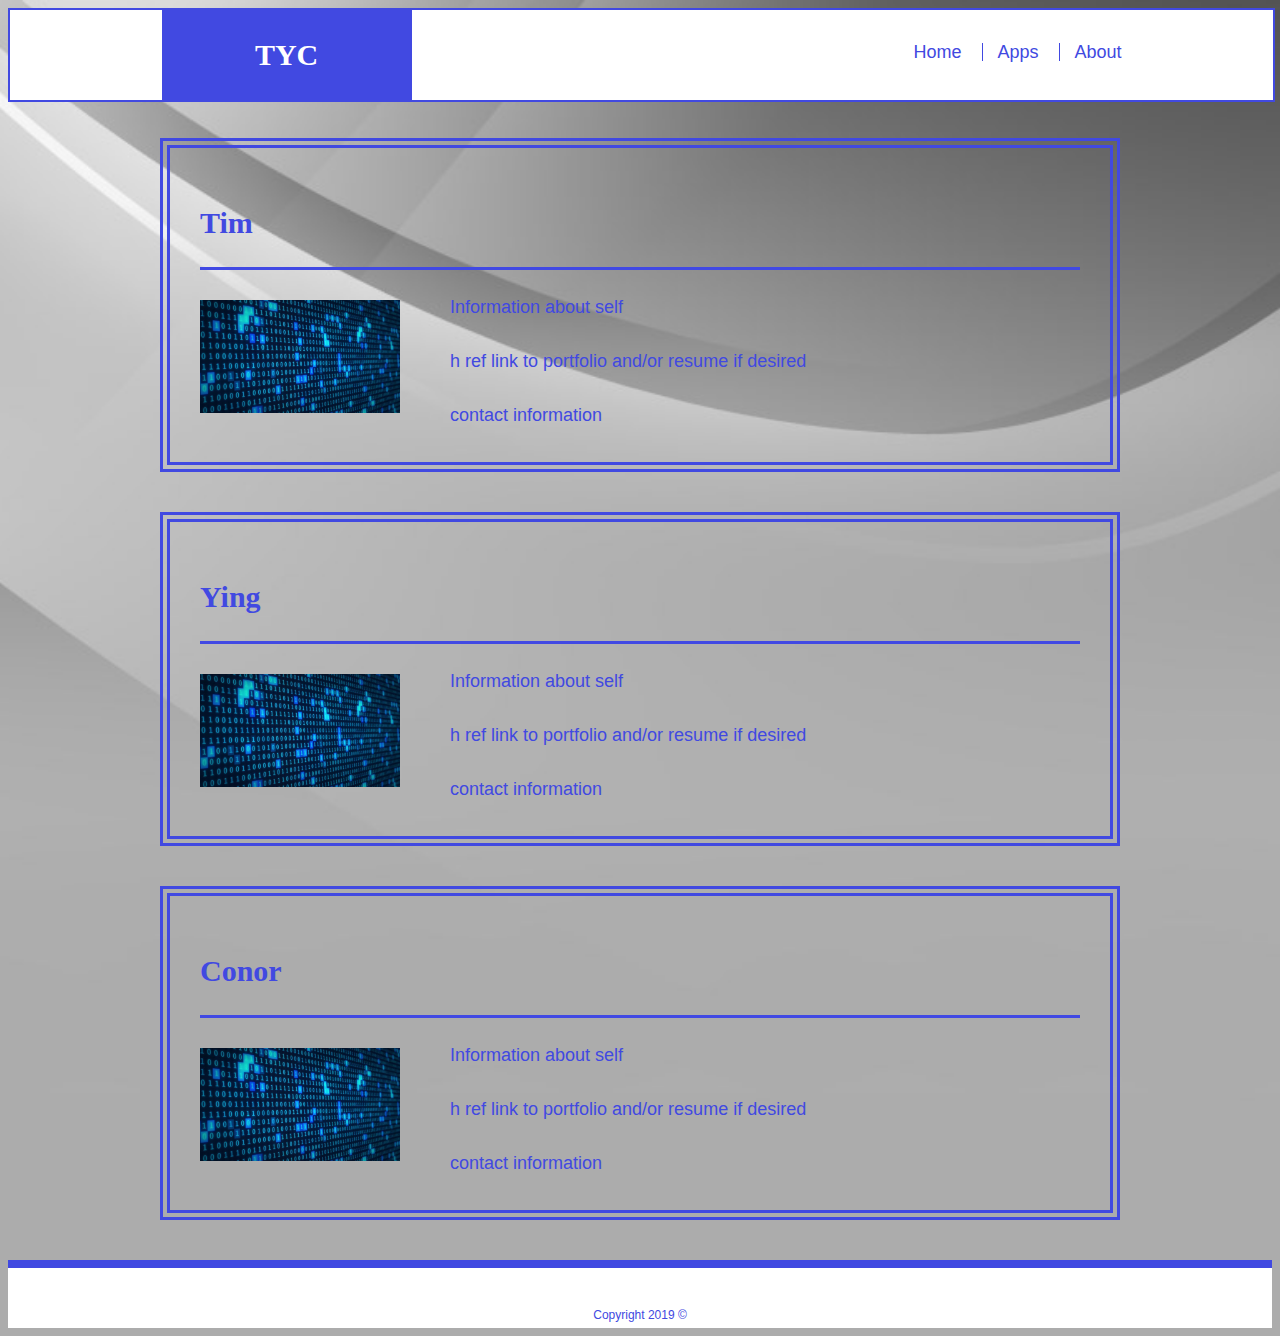
==== index.html @ 9662c688 "test" ====
<!doctype html>
<html lang="en-us">

<head>
  <meta charset="UTF-8">
  <title>Contact | Your Name</title>
  <link rel="stylesheet" type="text/css" href="assets/css/style.css">
</head>

<body>

  <header id="masthead">
    <div class="container">
      <a href="home.html" id="logo">TYC</a>
      <nav>
        <a href="home.html">Home</a>
        <a href="http://mighty-coast-87817.herokuapp.com/">Apps</a>
        <a href="about.html">About</a>
      </nav>
    </div>
  </header>
  

  <div id="main-container" class="container">
    
    <section class="main-section">
      <h1>Tim</h1>

      <img src="assets/images/picture.gif" class="auth-image" alt="Your Name">

      <p class="text">Information about self</p>
      
      <p class="text">h ref link to portfolio and/or resume if desired</p>

      <p class="text">contact information</p>

    </section>

    <section class="main-section">
      <h1>Ying</h1>

      <img src="assets/images/picture.gif" class="auth-image" alt="Your Name">

      <p class="text">Information about self</p>
      
      <p class="text">h ref link to portfolio and/or resume if desired</p>

      <p class="text">contact information</p>

    </section>

    <section class="main-section">
      <h1>Conor</h1>

      <img src="assets/images/picture.gif" class="auth-image" alt="Your Name">

      <p class="text">Information about self</p>
      
      <p class="text">h ref link to portfolio and/or resume if desired</p>

      <p class="text">contact information</p>

    </section>

  </div>

  <footer>
    <div class="container">
      Copyright 2019 &copy; 
    </div>
  </footer>
</body>

</html>
---- assets/css/style.css ----
body {
  font-family: Arial, "Helvetica Neue", Helvetica, sans-serif;
  font-size: 18px;
  line-height: 34px;
  color: #777;
  background: url("../images/Background.jpg");
  height: 100%; 
  background-position: center;
  background-repeat: no-repeat;
  background-size: cover;
}

* {
  box-sizing: border-box;
}

/* general */

.container {
  width: 100%;
  max-width: 960px;
  margin: 0 auto;
  clear: both;
  
}

h1,
h2,
h3,
p {
  margin-bottom: 20px;
}

p:last-child {
  margin-bottom: 0;
}

h1,
h2,
h3 {
  font-family: Georgia, Times, "Times New Roman", serif;
  font-weight: 700;
  color: #4149e1;
}

h1 {
  padding-bottom: 20px;
  font-size: 30px;
  line-height: 49px;
  border-bottom: 3px solid #4149e3;
}

h2,
h3 {
  font-size: 22px;
}

/* header */

#masthead {
  position: fixed;
  z-index: 99;
  width: 99%;
  margin: 0 0 30px;
  overflow: auto;
  color: #fff;
  background: #fff;
  border: 2px solid #4149e1;
  
}

#logo {
  float: left;
  width: 250px;
  height: 90px;
  font-family: Georgia, Times, "Times New Roman", serif;
  font-size: 30px;
  font-weight: 700;
  line-height: 90px;
  color: #fff;
  text-align: center;
  text-decoration: none;
  background: #4149e1;
}

nav {
  float: right;
  margin-top: 25px;
}

nav a {
  display: inline-block;
  padding-left: 15px;
  margin-left: 15px;
  line-height: 18px;
  color: #4149e1;
  text-decoration: none;
  border-left: 1px solid #4149e1;
}

nav a:first-child {
  border-left: 0 none;
}

/* footer */

footer {
  padding: 30px 0;
  clear: both;
  font-size: 12px;
  color: #4149e1;  
  text-align: center;
  background: white;
  border-top: 8px solid #4149e1;
  height: 50px;
}

h3, h2 {
  padding-bottom: 20px;
  margin-bottom: 15px;
  line-height: 22px;
  border-bottom: 2px solid #eee;
}

/* main */

#main-container {
  padding-top: 130px;
  min-height: calc(100vh - 70px);
}

.main-section {
  float: left;
  width: 100%;
  max-width: 960px;
  padding: 30px;
  margin: 0 0 40px;
  background-color: none;
  border-style: double;
  border-color: #4149e1;
  border-width: 10px;
}
.text {
  color: #4149e1;
  text-indent: 25px;
}

/* portfolio page */

.work {
  position: relative;
  float: left;
  width: 274px;
  margin: 20px 0 25px;
  overflow: auto;
}

.work:nth-child(even) {
  margin-right: 40px;
}

.work img {
  width: 100%;
  border: 0 none;
  opacity: 0.8;
}

.work h3 {
  position: absolute;
  bottom: 20px;
  width: 100%;
  padding: 15px;
  margin-bottom: 0;
  font-weight: 300;
  line-height: 30px;
  color: #fff;
  text-align: center;
  background: #4aaaa5;
  border-bottom: 0;
}

.auth-image {
  float: left;
  width: 200px;
  height: auto;
  margin-top: 10px;
  margin-right: 25px;
}

/* contact page */

#contact-form ul {
  margin-bottom: 20px;
  
}

#contact-form li {
  margin-bottom: 10px;
}

label,
input[type=text],
input[type=email],
textarea {
  display: block;
  width: 100%;
}

input[type=text],
input[type=email],
textarea {
  height: 35px;
  padding: 0 10px;
  font-size: 14px;
  border: 1px solid #ddd;
}

textarea {
  height: 200px;
}

input[type=submit] {
  padding: 10px 30px;
  font-size: 18px;
  color: #fff;
  cursor: pointer;
  background: #4aaaa5;
  border: 0 none;
}
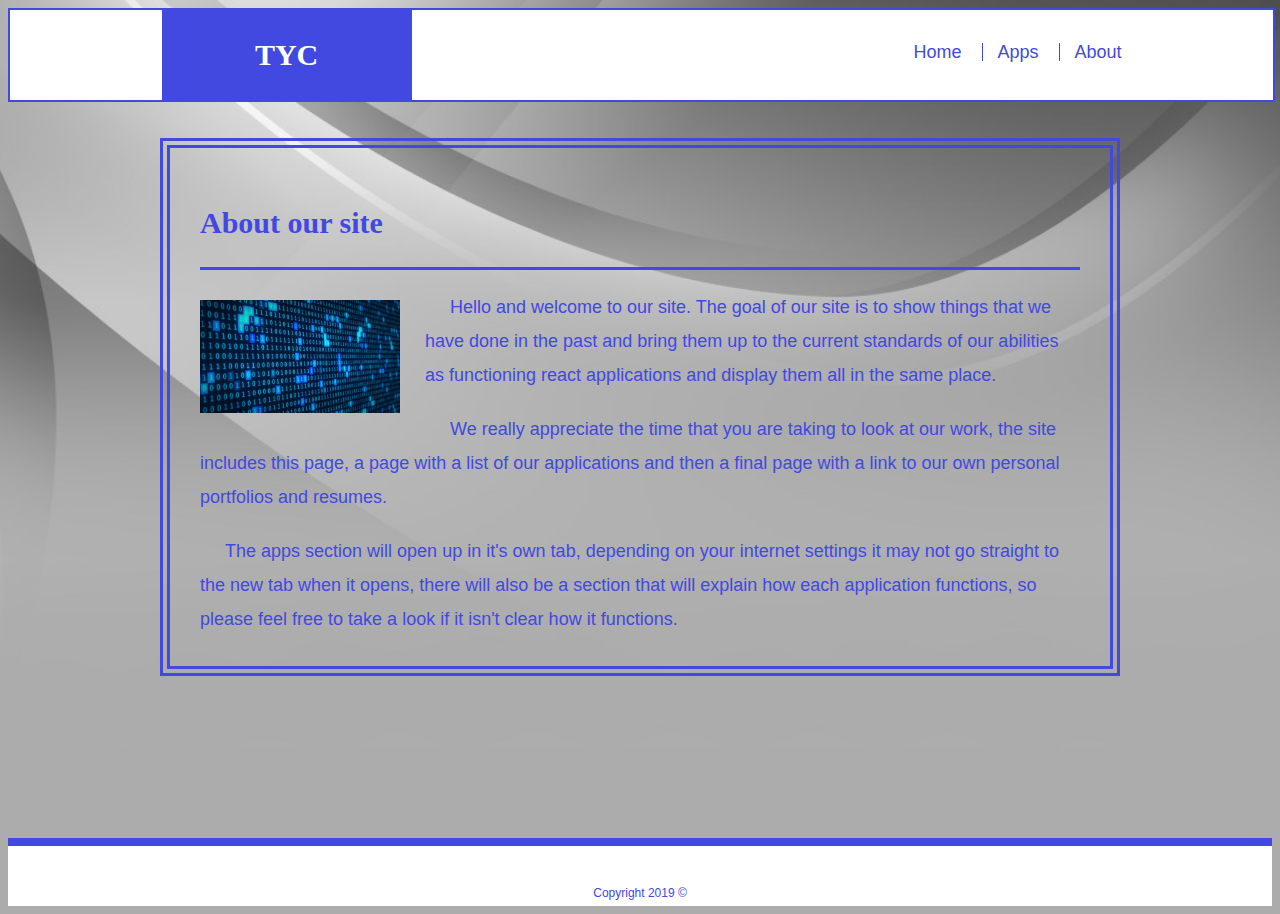
==== commit 8922ae9a: "test" ====
--- a/index.html
+++ b/index.html
@@ -3,7 +3,7 @@
 
 <head>
   <meta charset="UTF-8">
-  <title>Contact | Your Name</title>
+  <title>TYC Portfolio</title>
   <link rel="stylesheet" type="text/css" href="assets/css/style.css">
 </head>
 
@@ -13,52 +13,24 @@
     <div class="container">
       <a href="home.html" id="logo">TYC</a>
       <nav>
-        <a href="home.html">Home</a>
+        <a href="index.html">Home</a>
         <a href="http://mighty-coast-87817.herokuapp.com/">Apps</a>
         <a href="about.html">About</a>
       </nav>
     </div>
   </header>
-  
 
   <div id="main-container" class="container">
-    
     <section class="main-section">
-      <h1>Tim</h1>
+      <h1>About our site</h1>
 
       <img src="assets/images/picture.gif" class="auth-image" alt="Your Name">
 
-      <p class="text">Information about self</p>
+      <p class="text">Hello and welcome to our site. The goal of our site is to show things that we have done in the past and bring them up to the current standards of our abilities as functioning react applications and display them all in the same place.</p>
       
-      <p class="text">h ref link to portfolio and/or resume if desired</p>
+      <p class="text">We really appreciate the time that you are taking to look at our work, the site includes this page, a page with a list of our applications and then a final page with a link to our own personal portfolios and resumes.</p>
 
-      <p class="text">contact information</p>
-
-    </section>
-
-    <section class="main-section">
-      <h1>Ying</h1>
-
-      <img src="assets/images/picture.gif" class="auth-image" alt="Your Name">
-
-      <p class="text">Information about self</p>
-      
-      <p class="text">h ref link to portfolio and/or resume if desired</p>
-
-      <p class="text">contact information</p>
-
-    </section>
-
-    <section class="main-section">
-      <h1>Conor</h1>
-
-      <img src="assets/images/picture.gif" class="auth-image" alt="Your Name">
-
-      <p class="text">Information about self</p>
-      
-      <p class="text">h ref link to portfolio and/or resume if desired</p>
-
-      <p class="text">contact information</p>
+      <p class="text">The apps section will open up in it's own tab, depending on your internet settings it may not go straight to the new tab when it opens, there will also be a section that will explain how each application functions, so please feel free to take a look if it isn't clear how it functions.</p>
 
     </section>
 
